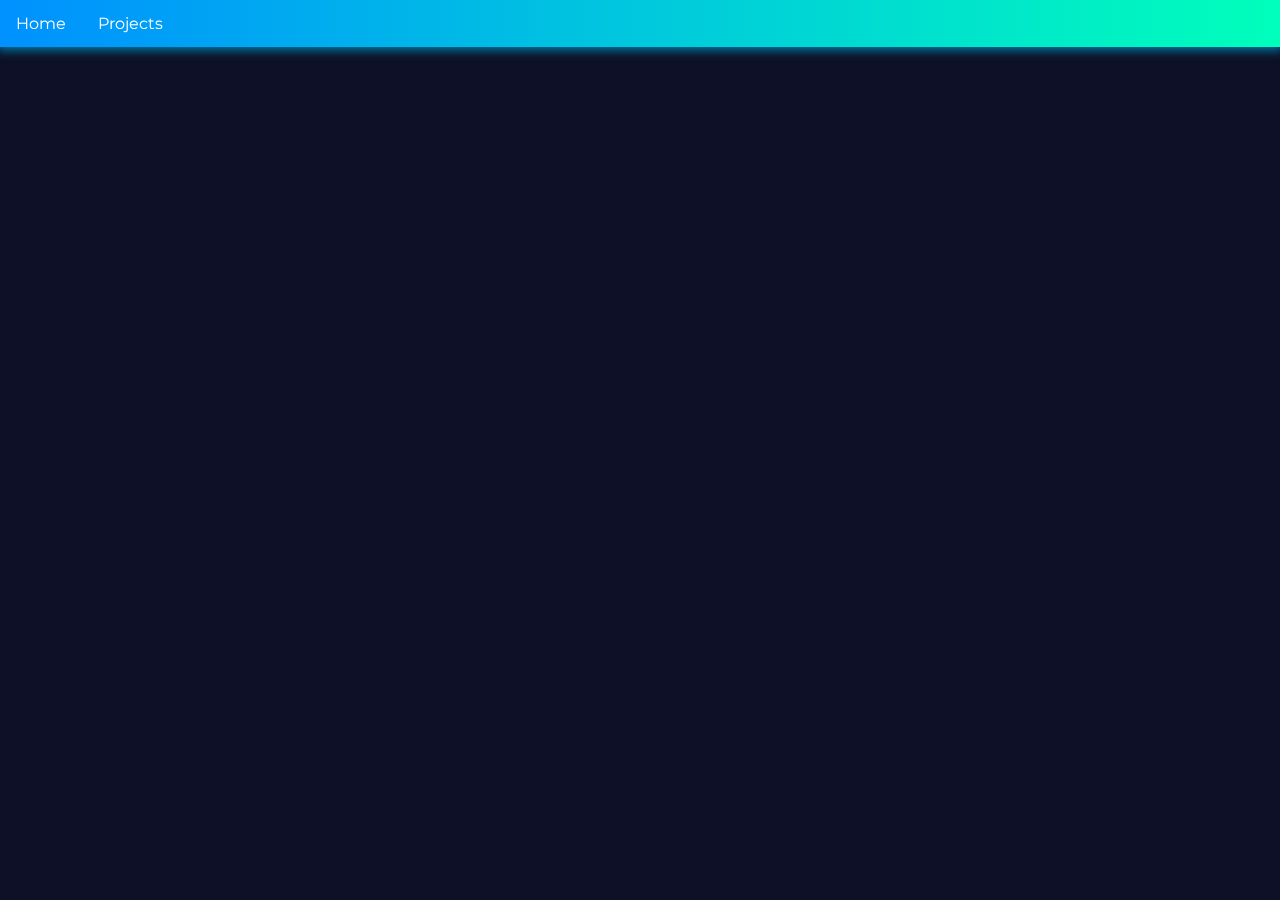
==== projects/index.html @ e90518f0 "added more to 'index.html'" ====
<!DOCTYPE html>
<html lang="en" dir="ltr">
  <head>
    <link rel="preconnect" href="https://fonts.googleapis.com">
    <link rel="preconnect" href="https://fonts.gstatic.com" crossorigin>
    <link href="https://fonts.googleapis.com/css2?family=Montserrat:ital,wght@0,100..900;1,100..900&display=swap" rel="stylesheet">
    <link rel="stylesheet" href="../stylesheet.css">
    <title>Projects - SolarFlurry</title>
    <meta charset="utf-8">
  </head>
  <body>
    <ul class="navbar">
      <li><a href="../">Home</a></li>
      <li><a>Projects</a></li>
    </ul>
  </body>
</html>
---- stylesheet.css ----
body{
  font-family: Montserrat, sans-serif;
  margin: 0px;
  color: #dddddd;
  background-color: #0d1026;
}
.navbar{
  padding-left: 20px;
  margin:0;
  padding: 0;
  list-style-type: none;
  top: 0px;
  width: 100%;
  overflow: hidden;
  background-image: linear-gradient(90deg, #0091ff, #00ffbb);
  position: fixed;
  box-shadow: 0 0 10px 3px #0081af;
  z-index: 9999999999;
}
.panel{
  border-radius: 20px;
  background: #1B273E;
  border: 1px solid #aaffff;
  display: block;
  box-shadow: 0 0 10px #000000;
  padding-top: 20px;
}
.panel-content{
  padding: 20px;
}
.gradient{
  height: 115px;
  margin-top: -100px;
  margin-bottom: -60px;
  background-image: linear-gradient(transparent, #1B273E 80%, #1B273E);
  position: relative;
  z-index: 0;
}
.attribute{
  border-radius: 50px;
  background-color: #111213;
  text-transform: uppercase;
  padding: 5px 10px;
  display: inline;
  font-size: 0.8em;
}
.datum{
  margin-top: 1em;
}
.superheading{
  background: linear-gradient(135deg, #0091ff, #00ffbb);
  color: transparent;
  background-clip: text;
  display: inline;
  font-size: 4em;
}
.grid{
  display: grid;
  column-gap: 20px;
}
#content{
  margin: 70px 20px;
  grid-template-areas:
    'sidebar main';
  grid-template-columns: 30% 70%;
}
li{
  float: left;
}
li a{
  display: block;
  color: white;
  text-align: center;
  padding: 14px 16px;
  text-decoration: none;
}

.app-icon{
  width: 100px;
  height: 100px;
}
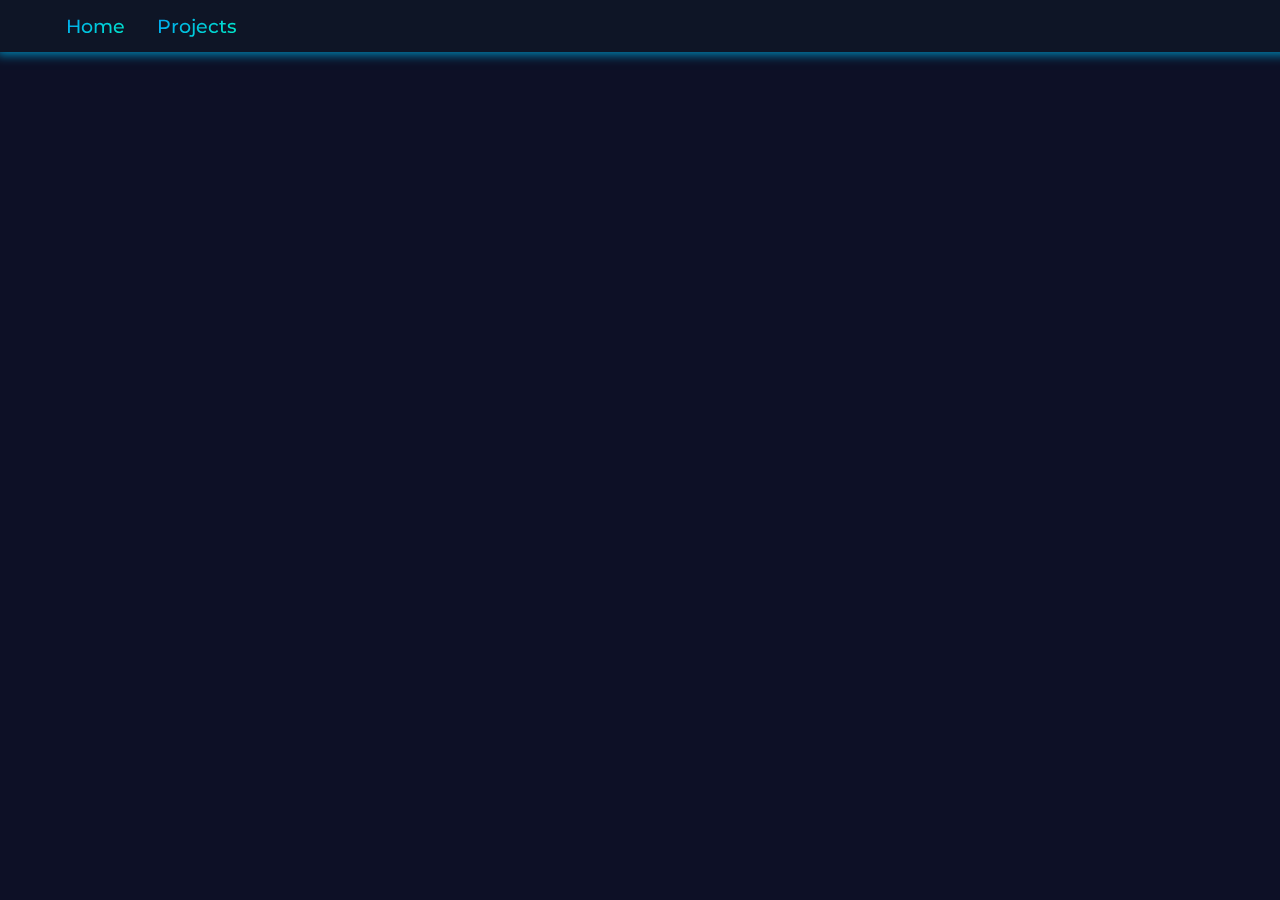
==== commit 179b7f20: "testing fetch API" ====
--- a/projects/index.html
+++ b/projects/index.html
@@ -12,6 +12,8 @@
     <ul class="navbar">
       <li><a href="../">Home</a></li>
       <li><a>Projects</a></li>
+      <script type="text/javascript" src="./project-loader.js">
+      </script>
     </ul>
   </body>
 </html>
--- a/stylesheet.css
+++ b/stylesheet.css
@@ -5,25 +5,26 @@
   background-color: #0d1026;
 }
 .navbar{
-  padding-left: 20px;
+  padding-left: 50px;
   margin:0;
-  padding: 0;
   list-style-type: none;
   top: 0px;
   width: 100%;
   overflow: hidden;
-  background-image: linear-gradient(90deg, #0091ff, #00ffbb);
+  background-color: #0e1526;
   position: fixed;
   box-shadow: 0 0 10px 3px #0081af;
   z-index: 9999999999;
 }
 .panel{
-  border-radius: 20px;
-  background: #1B273E;
-  border: 1px solid #aaffff;
+  border-radius: 25px;
+  border-style: solid;
+  border-width: 2px;
+  border-color: #00cce3;
+  background-color: rgba(0, 204, 227, 0.1);
   display: block;
   box-shadow: 0 0 10px #000000;
-  padding-top: 20px;
+  padding: 10px 30px;
 }
 .panel-content{
   padding: 20px;
@@ -43,6 +44,7 @@
   padding: 5px 10px;
   display: inline;
   font-size: 0.8em;
+  margin-right: 5px;
 }
 .datum{
   margin-top: 1em;
@@ -56,26 +58,55 @@
 }
 .grid{
   display: grid;
-  column-gap: 20px;
+  row-gap: 40px;
 }
 #content{
   margin: 70px 20px;
+  height: 100%;
   grid-template-areas:
-    'sidebar main';
-  grid-template-columns: 30% 70%;
+    'about',
+    'projects',
+    'apps';
+  grid-template-rows: auto;
 }
 li{
   float: left;
 }
 li a{
   display: block;
-  color: white;
+  background: linear-gradient(135deg, #0091ff, #00ffbb);
+  color: transparent;
+  background-clip: text;
+  font-weight: 500;
+  font-size: 1.2em;
   text-align: center;
   padding: 14px 16px;
   text-decoration: none;
 }
 
 .app-icon{
-  width: 100px;
-  height: 100px;
+  text-decoration: none;
 }
+
+#about{
+  font-size: 1.2em;
+  grid-area: 'about';
+  margin: 60px;
+  margin-bottom: 0px;
+  display: grid;
+  grid-template-areas: 'intro data';
+  grid-template-columns: auto;
+  grid-column-gap: 40px;
+}
+
+.button {
+  border-radius: 10px;
+  padding: 10px 30px;
+  margin: 30px 0px;
+  border-style: solid;
+  border-width: 2px;
+  border-color: #00cce3;
+  background-color: rgba(0, 204, 227, 0.1);
+  text-decoration: none;
+  color: inherit;
+}
